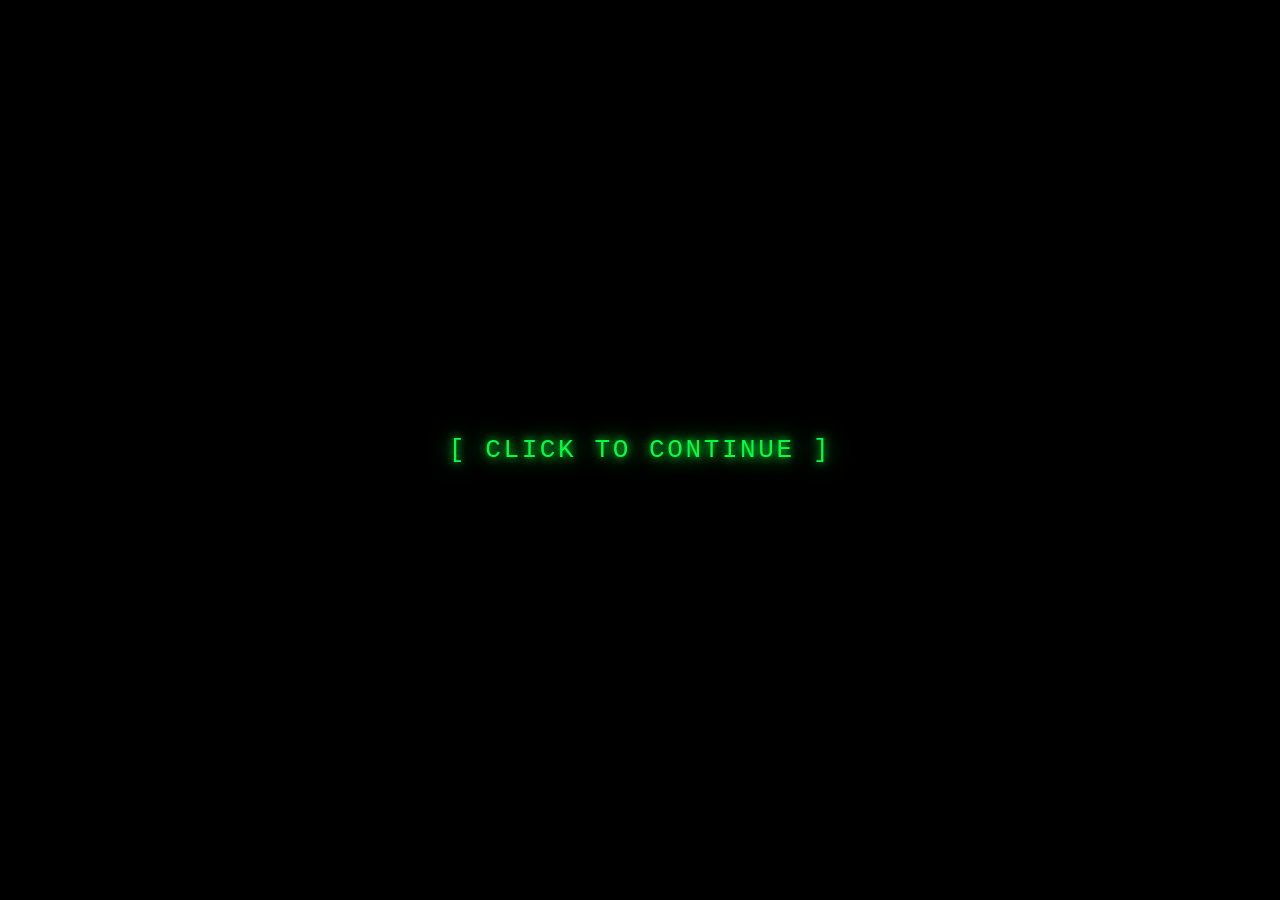
==== index.html @ 426160f7 "Refactor index.html for consistency and clarity" ====
<!DOCTYPE html>
<html lang="en">
<head>
<meta charset="UTF-8">
<meta name="viewport" content="width=device-width, initial-scale=1.0">
<title>F3kel666</title>
<style>
  * { margin: 0; padding: 0; box-sizing: border-box; }

  body {
    background: #000;
    color: #fff;
    font-family: Arial, sans-serif;
    overflow: hidden;
    width: 100vw;
    height: 100vh;
    user-select: none;
    -webkit-user-select: none;
    -webkit-tap-highlight-color: transparent;
    touch-action: manipulation;
  }

  #step1 {
    display: flex;
    align-items: center;
    justify-content: center;
    width: 100vw;
    height: 100vh;
    position: absolute;
    top: 0; left: 0;
    z-index: 10;
    cursor: pointer;
    -webkit-tap-highlight-color: transparent;
    touch-action: manipulation;
  }

  #step1.hidden { display: none; }

  #step1, #click-text {
    -webkit-tap-highlight-color: transparent;
    touch-action: manipulation;
    outline: none;
  }

  #click-text {
    font-family: 'Courier New', Courier, monospace;
    font-size: clamp(16px, 2.5vw, 26px);
    color: #00ff41;
    text-shadow: 0 0 8px #00ff41, 0 0 22px #00ff41;
    animation: blink 1s step-start infinite;
    letter-spacing: 0.1em;
  }

  @keyframes blink {
    0%, 100% { opacity: 1; }
    50%       { opacity: 0; }
  }

  #step2 {
    display: none;
    position: absolute;
    top: 0; left: 0;
    width: 100vw;
    height: 100vh;
    align-items: center;
    justify-content: center;
    z-index: 5;
  }

  #step2.active { display: flex; }

  #lyrics-container {
    position: relative;
    width: 100%;
    height: 200px;
    display: flex;
    align-items: center;
    justify-content: center;
  }

  .lyric-line {
    position: absolute;
    font-family: Arial, sans-serif;
    font-size: clamp(32px, 6vw, 72px);
    font-weight: 700;
    color: #fff;
    text-shadow:
      0 0 10px rgba(255,255,255,0.9),
      0 0 30px rgba(255,255,255,0.6),
      0 0 60px rgba(255,255,255,0.3);
    opacity: 0;
    pointer-events: none;
    letter-spacing: 0.05em;
    width: 90vw;
    text-align: center;
  }

  .lyric-line.fade-in  { animation: lyricIn  0.5s ease forwards; }
  .lyric-line.fade-out { animation: lyricOut 0.4s ease forwards; }

  .lyric-char {
    display: inline-block;
    animation: charJitter 0.08s infinite alternate;
    animation-delay: var(--delay);
  }

  @keyframes charJitter {
    0%   { transform: rotate(var(--r1)) translate(var(--tx1), var(--ty1)); }
    100% { transform: rotate(var(--r2)) translate(var(--tx2), var(--ty2)); }
  }

  @keyframes lyricIn {
    0%   { opacity: 0; transform: translateY(8px); }
    100% { opacity: 1; transform: translateY(0); }
  }

  @keyframes lyricOut {
    0%   { opacity: 1; transform: translateY(0); }
    100% { opacity: 0; transform: translateY(-8px); }
  }

  #flash {
    display: none;
    position: fixed;
    top: 0; left: 0;
    width: 100vw; height: 100vh;
    background: #fff;
    z-index: 100;
    pointer-events: none;
  }

  #card-wrapper {
    display: none;
    position: fixed;
    top: 0; left: 0;
    width: 100vw; height: 100vh;
    align-items: center;
    justify-content: center;
    z-index: 50;
  }

  #card-wrapper.active { display: flex; }

  #profile-card {
    background: rgba(0,0,0,0.85);
    border: 1px solid rgba(255,255,255,0.2);
    border-radius: 12px;
    padding: 48px 52px;
    max-width: 560px;
    width: 90vw;
    text-align: center;
    box-shadow:
      0 0 40px rgba(255,255,255,0.07),
      0 0 100px rgba(255,255,255,0.03),
      inset 0 0 30px rgba(255,255,255,0.02);
    opacity: 0;
    transform: translateY(40px);
    animation: cardIn 0.9s cubic-bezier(0.16,1,0.3,1) 0.05s forwards;
    font-family: Arial, sans-serif;
    font-size: 16px;
    line-height: 2;
    color: #e0e0e0;
    text-shadow: 0 0 8px rgba(255,255,255,0.35);
  }

  #profile-card a {
    color: #fff;
    text-decoration: underline;
    text-underline-offset: 3px;
    text-shadow: 0 0 10px rgba(255,255,255,0.7);
  }

  #profile-card a:hover { text-shadow: 0 0 20px #fff; }

  @keyframes cardIn {
    0%   { opacity: 0; transform: translateY(40px); }
    100% { opacity: 1; transform: translateY(0); }
  }
</style>
</head>
<body>

<div id="step1">
  <span id="click-text">[ CLICK TO CONTINUE ]</span>
</div>

<div id="step2">
  <div id="lyrics-container"></div>
</div>

<div id="flash"></div>

<div id="card-wrapper">
  <div id="profile-card">
    Hi, I'm F3kel666. Current owner of reversal (<a href="https://reversal.lat" target="_blank">https://reversal.lat</a>)
    and this website.<br>
    Contact me via email <a href="mailto:f.3.k.e.l.6.6.6@gmail.com">f.3.k.e.l.6.6.6@gmail.com</a><br>
    or discord <strong>@c98j</strong>
  </div>
</div>

<audio id="song" src="embers.mp3" preload="auto"></audio>

<script>
// ═══════════════════════════════════════════════
//  ★ LYRICS CONFIG
//  t = seconds (4*60+29 = 4:29)
//  Texto con comillas: usar backticks `She said "hi"`
// ═══════════════════════════════════════════════
const LYRICS = [
const LYRICS = [
  { t: 4*60+29, text: 'pouring out her chest, her sweet little flowers lay wilted' },
  { t: 4*60+31, text: 'she feels their pedals sink between her fingers, leaving nothing but dried carbon' },
  { t: 4*60+36, text: 'Grab these lavender thorns and shove them into my wrists. Maybe I'll feel something different, she yells' },
  { t: 4*60+42, text: 'Her liquid runs across her skin, starving for more' },
  { t: 4*60+45, text: 'She continues to slam those twisted stems into her arms' },
  { t: 4*60+49, text: 'Oh god, oh god, oh god, she repeats internally' },
  { t: 4*60+55, text: 'Wondering how long these newfound scars will take to blossom' },
  { t: 4*60+59, text: 'Little does she know, cutting through her own skin will find no flowers' },
  { t: 5*60+3,  text: 'Yet she continues to wail' },
  { t: 5*60+5,  text: 'I LOVE YOU' },
];

const SONG_START  = 4*60 + 25;
const SONG_END    = 7*60 + 3;
const FADE_OUT_AT = 5*60 + 8;
// ═══════════════════════════════════════════════

const song = document.getElementById('song');
let shownIndex = -1, currentEl = null, fadeTriggered = false, sceneDone = false;

document.getElementById('step1').addEventListener('touchend', (e) => {
  e.preventDefault();
  triggerStep();
});
document.getElementById('step1').addEventListener('click', () => {
  triggerStep();
});

function triggerStep() {
  if (document.getElementById('step1').classList.contains('hidden')) return;
  document.getElementById('step1').classList.add('hidden');
  document.getElementById('step2').classList.add('active');
  song.play().then(() => { song.currentTime = SONG_START; }).catch(() => {});
  requestAnimationFrame(loop);
}

function loop() {
  const t = song.currentTime;
  if (t >= SONG_END - 0.05) { song.currentTime = SONG_START; song.play(); }
  for (let i = shownIndex + 1; i < LYRICS.length; i++) {
    if (t >= LYRICS[i].t) { showLyric(i); shownIndex = i; }
  }
  if (t >= FADE_OUT_AT && !fadeTriggered) { fadeTriggered = true; fadeOutScene(); }
  if (!sceneDone) requestAnimationFrame(loop);
}

function showLyric(i) {
  if (currentEl) {
    const old = currentEl;
    old.classList.remove('fade-in');
    old.classList.add('fade-out');
    setTimeout(() => old.remove(), 450);
  }
  const el = document.createElement('div');
  el.className = 'lyric-line';
  el.innerHTML = wrapChars(LYRICS[i].text);
  document.getElementById('lyrics-container').appendChild(el);
  requestAnimationFrame(() => el.classList.add('fade-in'));
  currentEl = el;
  startJitter(el);
}

function wrapChars(text) {
  return [...text].map((ch, idx) => {
    if (ch === ' ') return '<span style="display:inline-block;width:0.3em"></span>';
    const r1=(Math.random()*3.5-1.75).toFixed(2), r2=(Math.random()*3.5-1.75).toFixed(2);
    const tx1=(Math.random()*1.2-0.6).toFixed(2), ty1=(Math.random()*1.2-0.6).toFixed(2);
    const tx2=(Math.random()*1.2-0.6).toFixed(2), ty2=(Math.random()*1.2-0.6).toFixed(2);
    const d=(idx*0.025+Math.random()*0.05).toFixed(3);
    return `<span class="lyric-char" style="--r1:${r1}deg;--r2:${r2}deg;--tx1:${tx1}px;--ty1:${ty1}px;--tx2:${tx2}px;--ty2:${ty2}px;--delay:${d}s">${ch}</span>`;
  }).join('');
}

function startJitter(el) {
  const id = setInterval(() => {
    if (!el.parentNode) { clearInterval(id); return; }
    el.querySelectorAll('.lyric-char').forEach(s => {
      s.style.setProperty('--r1',(Math.random()*3.5-1.75).toFixed(2)+'deg');
      s.style.setProperty('--r2',(Math.random()*3.5-1.75).toFixed(2)+'deg');
      s.style.setProperty('--tx1',(Math.random()*1.2-0.6).toFixed(2)+'px');
      s.style.setProperty('--ty1',(Math.random()*1.2-0.6).toFixed(2)+'px');
      s.style.setProperty('--tx2',(Math.random()*1.2-0.6).toFixed(2)+'px');
      s.style.setProperty('--ty2',(Math.random()*1.2-0.6).toFixed(2)+'px');
    });
  }, 220);
}

function fadeOutScene() {
  const s2 = document.getElementById('step2');
  s2.style.transition = 'opacity 0.2s ease';
  s2.style.opacity = '0';
  setTimeout(() => { s2.style.display = 'none'; doFlash(); }, 220);
}

function doFlash() {
  const f = document.getElementById('flash');
  f.style.display = 'block'; f.style.opacity = '1'; f.style.transition = 'none';
  setTimeout(() => {
    f.style.transition = 'opacity 0.15s ease'; f.style.opacity = '0';
    setTimeout(() => {
      f.style.display = 'none';
      document.getElementById('card-wrapper').classList.add('active');
      sceneDone = true;
    }, 160);
  }, 110);
}
</script>
</body>
</html>
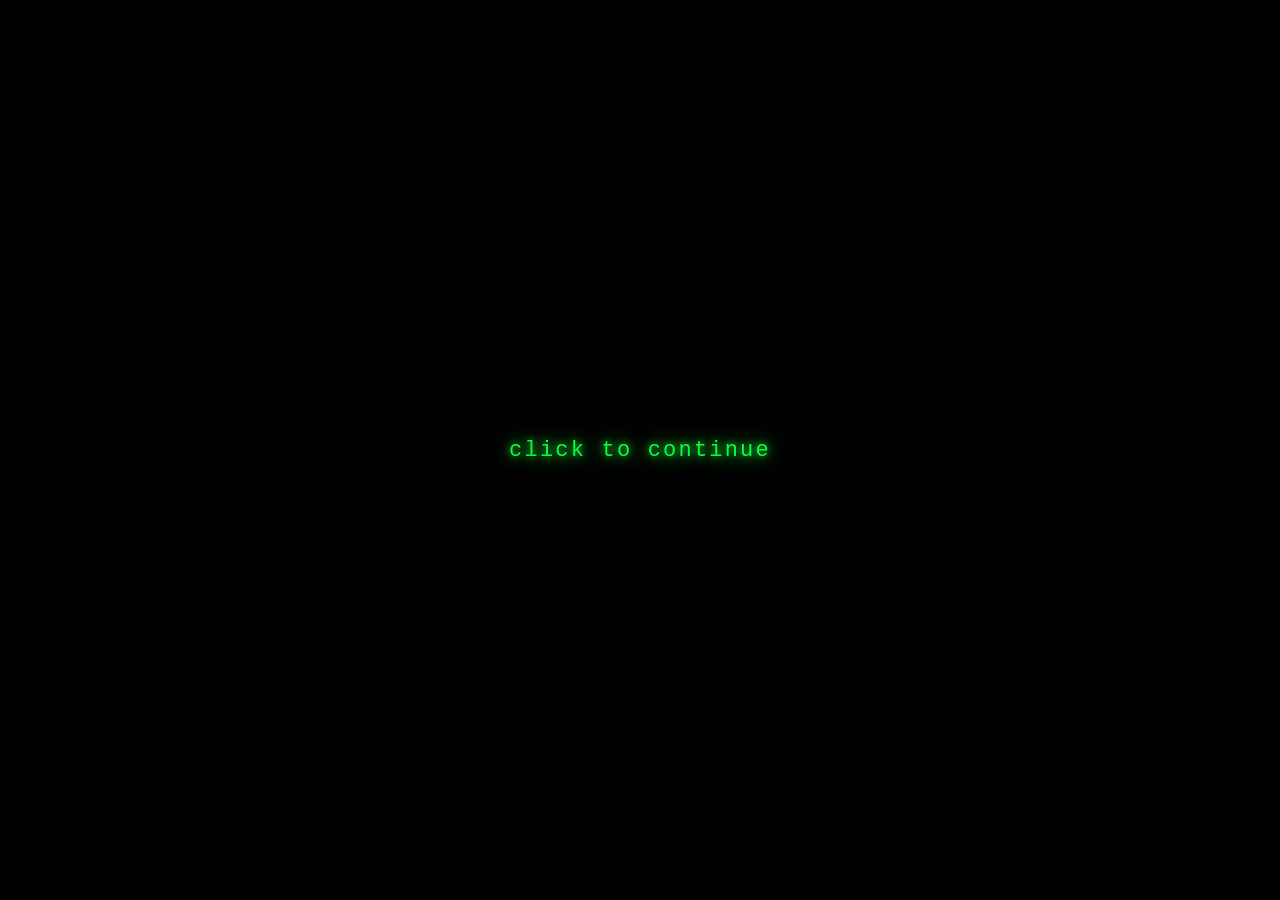
==== commit d1d3a9ba: "Update index.html" ====
--- a/index.html
+++ b/index.html
@@ -14,41 +14,32 @@
     overflow: hidden;
     width: 100vw;
     height: 100vh;
+    -webkit-user-select: none;
     user-select: none;
-    -webkit-user-select: none;
-    -webkit-tap-highlight-color: transparent;
-    touch-action: manipulation;
+    -webkit-tap-highlight-color: rgba(0,0,0,0);
   }
 
   #step1 {
+    position: fixed;
+    top: 0; left: 0;
+    width: 100%; height: 100%;
     display: flex;
     align-items: center;
     justify-content: center;
-    width: 100vw;
-    height: 100vh;
-    position: absolute;
-    top: 0; left: 0;
     z-index: 10;
     cursor: pointer;
-    -webkit-tap-highlight-color: transparent;
-    touch-action: manipulation;
-  }
-
-  #step1.hidden { display: none; }
-
-  #step1, #click-text {
-    -webkit-tap-highlight-color: transparent;
-    touch-action: manipulation;
-    outline: none;
-  }
+  }
+
+  #step1.gone { display: none; }
 
   #click-text {
     font-family: 'Courier New', Courier, monospace;
-    font-size: clamp(16px, 2.5vw, 26px);
+    font-size: 22px;
     color: #00ff41;
     text-shadow: 0 0 8px #00ff41, 0 0 22px #00ff41;
     animation: blink 1s step-start infinite;
     letter-spacing: 0.1em;
+    pointer-events: none;
   }
 
   @keyframes blink {
@@ -57,11 +48,10 @@
   }
 
   #step2 {
+    position: fixed;
+    top: 0; left: 0;
+    width: 100%; height: 100%;
     display: none;
-    position: absolute;
-    top: 0; left: 0;
-    width: 100vw;
-    height: 100vh;
     align-items: center;
     justify-content: center;
     z-index: 5;
@@ -123,7 +113,7 @@
     display: none;
     position: fixed;
     top: 0; left: 0;
-    width: 100vw; height: 100vh;
+    width: 100%; height: 100%;
     background: #fff;
     z-index: 100;
     pointer-events: none;
@@ -133,7 +123,7 @@
     display: none;
     position: fixed;
     top: 0; left: 0;
-    width: 100vw; height: 100vh;
+    width: 100%; height: 100%;
     align-items: center;
     justify-content: center;
     z-index: 50;
@@ -170,8 +160,6 @@
     text-shadow: 0 0 10px rgba(255,255,255,0.7);
   }
 
-  #profile-card a:hover { text-shadow: 0 0 20px #fff; }
-
   @keyframes cardIn {
     0%   { opacity: 0; transform: translateY(40px); }
     100% { opacity: 1; transform: translateY(0); }
@@ -181,7 +169,7 @@
 <body>
 
 <div id="step1">
-  <span id="click-text">[ CLICK TO CONTINUE ]</span>
+  <span id="click-text">click to continue</span>
 </div>
 
 <div id="step2">
@@ -202,12 +190,10 @@
 <audio id="song" src="embers.mp3" preload="auto"></audio>
 
 <script>
-// ═══════════════════════════════════════════════
-//  ★ LYRICS CONFIG
-//  t = seconds (4*60+29 = 4:29)
-//  Texto con comillas: usar backticks `She said "hi"`
-// ═══════════════════════════════════════════════
-const LYRICS = [
+// ═══════════════════════════════════════
+//  LYRICS CONFIG — edita aquí
+//  t = segundos  (4*60+29 = 4:29)
+// ═══════════════════════════════════════
 const LYRICS = [
   { t: 4*60+29, text: 'pouring out her chest, her sweet little flowers lay wilted' },
   { t: 4*60+31, text: 'she feels their pedals sink between her fingers, leaving nothing but dried carbon' },
@@ -220,38 +206,57 @@
   { t: 5*60+3,  text: 'Yet she continues to wail' },
   { t: 5*60+5,  text: 'I LOVE YOU' },
 ];
-
 const SONG_START  = 4*60 + 25;
 const SONG_END    = 7*60 + 3;
 const FADE_OUT_AT = 5*60 + 8;
-// ═══════════════════════════════════════════════
-
-const song = document.getElementById('song');
+// ═══════════════════════════════════════
+
+const step1 = document.getElementById('step1');
+const step2 = document.getElementById('step2');
+const song  = document.getElementById('song');
+
+let started = false;
 let shownIndex = -1, currentEl = null, fadeTriggered = false, sceneDone = false;
 
-document.getElementById('step1').addEventListener('touchend', (e) => {
+function go() {
+  if (started) return;
+  started = true;
+
+  step1.classList.add('gone');
+  step2.classList.add('active');
+
+  try {
+    song.currentTime = SONG_START;
+    song.play().catch(() => {});
+  } catch(e) {}
+
+  requestAnimationFrame(loop);
+}
+
+step1.addEventListener('touchend', function(e) {
   e.preventDefault();
-  triggerStep();
-});
-document.getElementById('step1').addEventListener('click', () => {
-  triggerStep();
-});
-
-function triggerStep() {
-  if (document.getElementById('step1').classList.contains('hidden')) return;
-  document.getElementById('step1').classList.add('hidden');
-  document.getElementById('step2').classList.add('active');
-  song.play().then(() => { song.currentTime = SONG_START; }).catch(() => {});
-  requestAnimationFrame(loop);
-}
+  go();
+}, { passive: false });
+
+step1.addEventListener('click', go);
 
 function loop() {
   const t = song.currentTime;
-  if (t >= SONG_END - 0.05) { song.currentTime = SONG_START; song.play(); }
+
+  if (t >= SONG_END - 0.05) {
+    song.currentTime = SONG_START;
+    song.play().catch(() => {});
+  }
+
   for (let i = shownIndex + 1; i < LYRICS.length; i++) {
     if (t >= LYRICS[i].t) { showLyric(i); shownIndex = i; }
   }
-  if (t >= FADE_OUT_AT && !fadeTriggered) { fadeTriggered = true; fadeOutScene(); }
+
+  if (t >= FADE_OUT_AT && !fadeTriggered) {
+    fadeTriggered = true;
+    fadeOutScene();
+  }
+
   if (!sceneDone) requestAnimationFrame(loop);
 }
 
@@ -297,10 +302,9 @@
 }
 
 function fadeOutScene() {
-  const s2 = document.getElementById('step2');
-  s2.style.transition = 'opacity 0.2s ease';
-  s2.style.opacity = '0';
-  setTimeout(() => { s2.style.display = 'none'; doFlash(); }, 220);
+  step2.style.transition = 'opacity 0.2s ease';
+  step2.style.opacity = '0';
+  setTimeout(() => { step2.style.display = 'none'; doFlash(); }, 220);
 }
 
 function doFlash() {
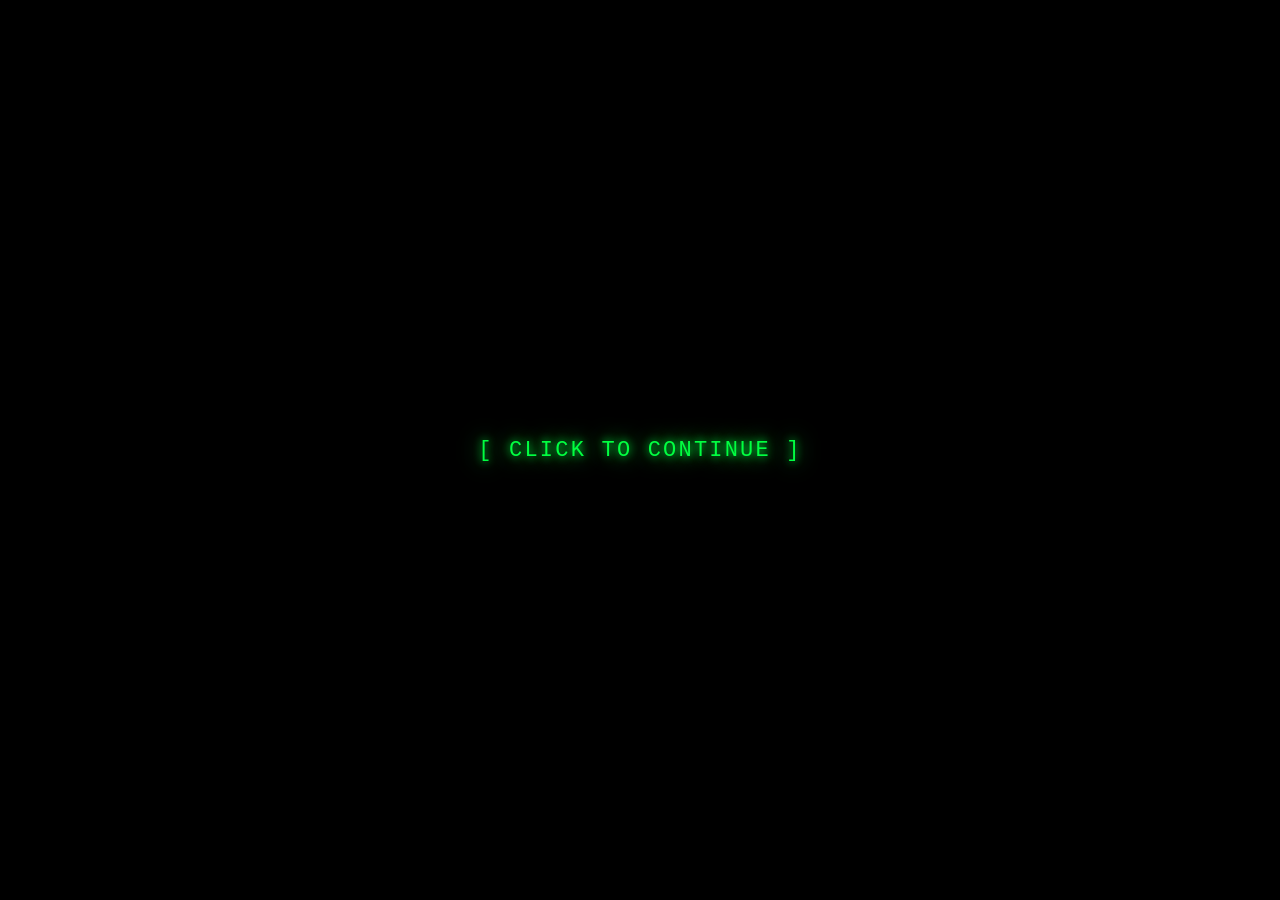
==== commit 2665a0a4: "Refactor HTML structure and styling for clarity" ====
--- a/index.html
+++ b/index.html
@@ -10,7 +10,6 @@
   body {
     background: #000;
     color: #fff;
-    font-family: Arial, sans-serif;
     overflow: hidden;
     width: 100vw;
     height: 100vh;
@@ -27,19 +26,23 @@
     align-items: center;
     justify-content: center;
     z-index: 10;
-    cursor: pointer;
   }
 
   #step1.gone { display: none; }
 
-  #click-text {
+  #btn {
+    background: none;
+    border: none;
+    outline: none;
     font-family: 'Courier New', Courier, monospace;
     font-size: 22px;
     color: #00ff41;
     text-shadow: 0 0 8px #00ff41, 0 0 22px #00ff41;
     animation: blink 1s step-start infinite;
     letter-spacing: 0.1em;
-    pointer-events: none;
+    cursor: pointer;
+    padding: 40px 60px;
+    -webkit-tap-highlight-color: rgba(0,0,0,0);
   }
 
   @keyframes blink {
@@ -71,7 +74,7 @@
   .lyric-line {
     position: absolute;
     font-family: Arial, sans-serif;
-    font-size: clamp(32px, 6vw, 72px);
+    font-size: clamp(16px, 3.5vw, 48px);
     font-weight: 700;
     color: #fff;
     text-shadow:
@@ -80,9 +83,10 @@
       0 0 60px rgba(255,255,255,0.3);
     opacity: 0;
     pointer-events: none;
-    letter-spacing: 0.05em;
-    width: 90vw;
+    letter-spacing: 0.03em;
+    width: 88vw;
     text-align: center;
+    line-height: 1.4;
   }
 
   .lyric-line.fade-in  { animation: lyricIn  0.5s ease forwards; }
@@ -169,7 +173,7 @@
 <body>
 
 <div id="step1">
-  <span id="click-text">click to continue</span>
+  <button id="btn" onclick="go()">[ CLICK TO CONTINUE ]</button>
 </div>
 
 <div id="step2">
@@ -191,13 +195,13 @@
 
 <script>
 // ═══════════════════════════════════════
-//  LYRICS CONFIG — edita aquí
-//  t = segundos  (4*60+29 = 4:29)
+//  LYRICS CONFIG
+//  t = segundos (4*60+29 = 4:29)
 // ═══════════════════════════════════════
 const LYRICS = [
   { t: 4*60+29, text: 'pouring out her chest, her sweet little flowers lay wilted' },
   { t: 4*60+31, text: 'she feels their pedals sink between her fingers, leaving nothing but dried carbon' },
-  { t: 4*60+36, text: 'Grab these lavender thorns and shove them into my wrists. Maybe I'll feel something different, she yells' },
+  { t: 4*60+36, text: "Grab these lavender thorns and shove them into my wrists. Maybe I'll feel something different, she yells" },
   { t: 4*60+42, text: 'Her liquid runs across her skin, starving for more' },
   { t: 4*60+45, text: 'She continues to slam those twisted stems into her arms' },
   { t: 4*60+49, text: 'Oh god, oh god, oh god, she repeats internally' },
@@ -211,52 +215,35 @@
 const FADE_OUT_AT = 5*60 + 8;
 // ═══════════════════════════════════════
 
-const step1 = document.getElementById('step1');
-const step2 = document.getElementById('step2');
-const song  = document.getElementById('song');
-
+const song = document.getElementById('song');
 let started = false;
 let shownIndex = -1, currentEl = null, fadeTriggered = false, sceneDone = false;
 
 function go() {
   if (started) return;
   started = true;
-
-  step1.classList.add('gone');
-  step2.classList.add('active');
-
+  document.getElementById('step1').classList.add('gone');
+  document.getElementById('step2').classList.add('active');
   try {
     song.currentTime = SONG_START;
     song.play().catch(() => {});
   } catch(e) {}
-
   requestAnimationFrame(loop);
 }
-
-step1.addEventListener('touchend', function(e) {
-  e.preventDefault();
-  go();
-}, { passive: false });
-
-step1.addEventListener('click', go);
 
 function loop() {
   const t = song.currentTime;
-
   if (t >= SONG_END - 0.05) {
     song.currentTime = SONG_START;
     song.play().catch(() => {});
   }
-
   for (let i = shownIndex + 1; i < LYRICS.length; i++) {
     if (t >= LYRICS[i].t) { showLyric(i); shownIndex = i; }
   }
-
   if (t >= FADE_OUT_AT && !fadeTriggered) {
     fadeTriggered = true;
     fadeOutScene();
   }
-
   if (!sceneDone) requestAnimationFrame(loop);
 }
 
@@ -278,11 +265,11 @@
 
 function wrapChars(text) {
   return [...text].map((ch, idx) => {
-    if (ch === ' ') return '<span style="display:inline-block;width:0.3em"></span>';
-    const r1=(Math.random()*3.5-1.75).toFixed(2), r2=(Math.random()*3.5-1.75).toFixed(2);
+    if (ch === ' ') return '<span style="display:inline-block;width:0.25em"></span>';
+    const r1=(Math.random()*3-1.5).toFixed(2), r2=(Math.random()*3-1.5).toFixed(2);
     const tx1=(Math.random()*1.2-0.6).toFixed(2), ty1=(Math.random()*1.2-0.6).toFixed(2);
     const tx2=(Math.random()*1.2-0.6).toFixed(2), ty2=(Math.random()*1.2-0.6).toFixed(2);
-    const d=(idx*0.025+Math.random()*0.05).toFixed(3);
+    const d=(idx*0.02+Math.random()*0.04).toFixed(3);
     return `<span class="lyric-char" style="--r1:${r1}deg;--r2:${r2}deg;--tx1:${tx1}px;--ty1:${ty1}px;--tx2:${tx2}px;--ty2:${ty2}px;--delay:${d}s">${ch}</span>`;
   }).join('');
 }
@@ -291,8 +278,8 @@
   const id = setInterval(() => {
     if (!el.parentNode) { clearInterval(id); return; }
     el.querySelectorAll('.lyric-char').forEach(s => {
-      s.style.setProperty('--r1',(Math.random()*3.5-1.75).toFixed(2)+'deg');
-      s.style.setProperty('--r2',(Math.random()*3.5-1.75).toFixed(2)+'deg');
+      s.style.setProperty('--r1',(Math.random()*3-1.5).toFixed(2)+'deg');
+      s.style.setProperty('--r2',(Math.random()*3-1.5).toFixed(2)+'deg');
       s.style.setProperty('--tx1',(Math.random()*1.2-0.6).toFixed(2)+'px');
       s.style.setProperty('--ty1',(Math.random()*1.2-0.6).toFixed(2)+'px');
       s.style.setProperty('--tx2',(Math.random()*1.2-0.6).toFixed(2)+'px');
@@ -302,9 +289,10 @@
 }
 
 function fadeOutScene() {
-  step2.style.transition = 'opacity 0.2s ease';
-  step2.style.opacity = '0';
-  setTimeout(() => { step2.style.display = 'none'; doFlash(); }, 220);
+  const s2 = document.getElementById('step2');
+  s2.style.transition = 'opacity 0.2s ease';
+  s2.style.opacity = '0';
+  setTimeout(() => { s2.style.display = 'none'; doFlash(); }, 220);
 }
 
 function doFlash() {
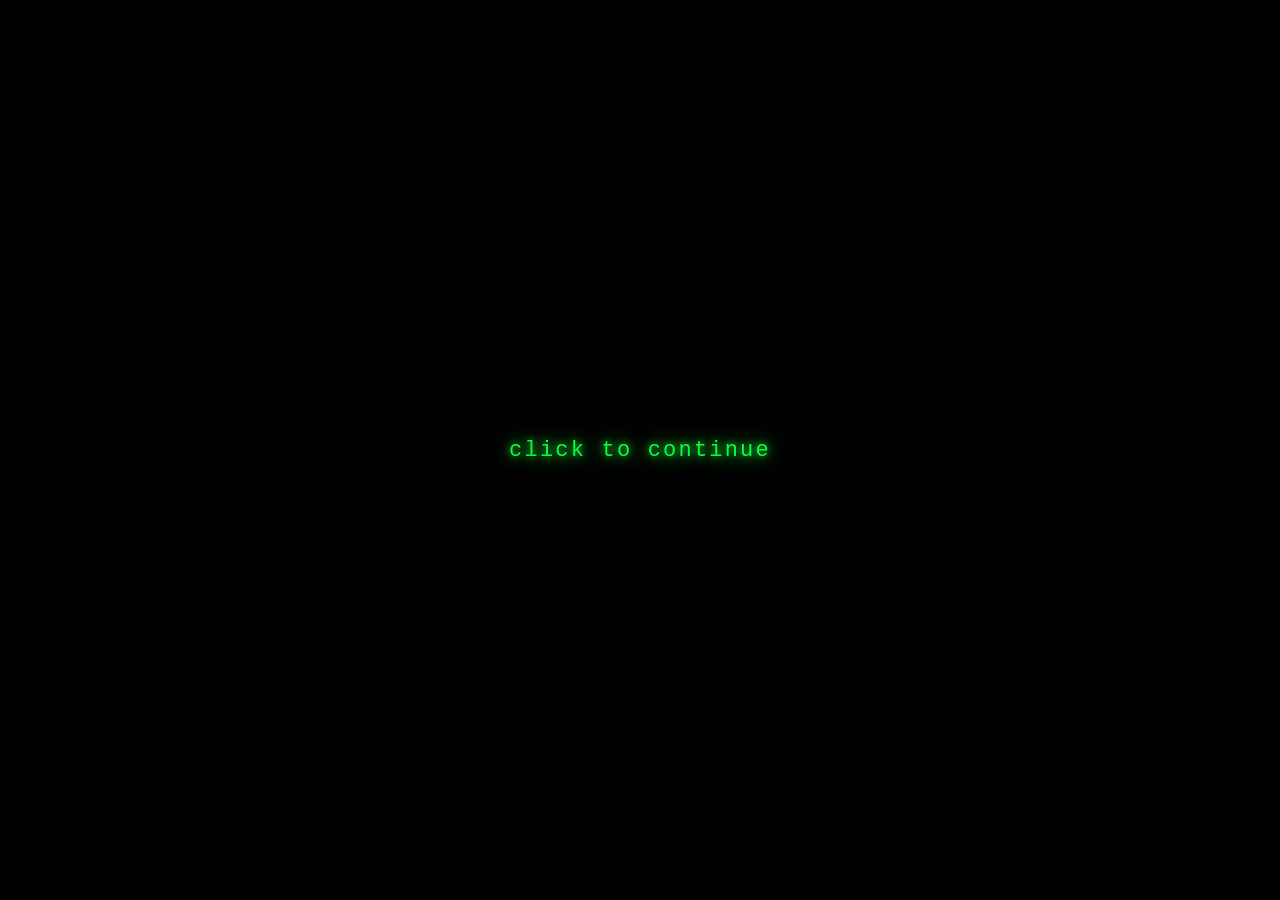
==== commit 3d4ccf55: "Change button text to 'click to continue'" ====
--- a/index.html
+++ b/index.html
@@ -135,6 +135,17 @@
 
   #card-wrapper.active { display: flex; }
 
+  /* Float animation: suave, multi-axis */
+  @keyframes floatCard {
+    0%   { transform: translate(0px, 0px) rotate(0deg); }
+    20%  { transform: translate(2px, -4px) rotate(0.15deg); }
+    40%  { transform: translate(-2px, -7px) rotate(-0.1deg); }
+    55%  { transform: translate(3px, -3px) rotate(0.2deg); }
+    70%  { transform: translate(-1px, -6px) rotate(-0.15deg); }
+    85%  { transform: translate(2px, -2px) rotate(0.1deg); }
+    100% { transform: translate(0px, 0px) rotate(0deg); }
+  }
+
   #profile-card {
     background: rgba(0,0,0,0.85);
     border: 1px solid rgba(255,255,255,0.2);
@@ -149,7 +160,9 @@
       inset 0 0 30px rgba(255,255,255,0.02);
     opacity: 0;
     transform: translateY(40px);
-    animation: cardIn 0.9s cubic-bezier(0.16,1,0.3,1) 0.05s forwards;
+    animation:
+      cardIn 0.9s cubic-bezier(0.16,1,0.3,1) 0.05s forwards,
+      floatCard 6s ease-in-out 1s infinite;
     font-family: Arial, sans-serif;
     font-size: 16px;
     line-height: 2;
@@ -173,7 +186,7 @@
 <body>
 
 <div id="step1">
-  <button id="btn" onclick="go()">[ CLICK TO CONTINUE ]</button>
+  <button id="btn" onclick="go()">click to continue</button>
 </div>
 
 <div id="step2">
@@ -196,28 +209,37 @@
 <script>
 // ═══════════════════════════════════════
 //  LYRICS CONFIG
-//  t = segundos (4*60+29 = 4:29)
+//  Todos los tiempos adelantados 0.5s
 // ═══════════════════════════════════════
 const LYRICS = [
-  { t: 4*60+29, text: 'pouring out her chest, her sweet little flowers lay wilted' },
-  { t: 4*60+31, text: 'she feels their pedals sink between her fingers, leaving nothing but dried carbon' },
-  { t: 4*60+36, text: "Grab these lavender thorns and shove them into my wrists. Maybe I'll feel something different, she yells" },
-  { t: 4*60+42, text: 'Her liquid runs across her skin, starving for more' },
-  { t: 4*60+45, text: 'She continues to slam those twisted stems into her arms' },
-  { t: 4*60+49, text: 'Oh god, oh god, oh god, she repeats internally' },
-  { t: 4*60+55, text: 'Wondering how long these newfound scars will take to blossom' },
-  { t: 4*60+59, text: 'Little does she know, cutting through her own skin will find no flowers' },
-  { t: 5*60+3,  text: 'Yet she continues to wail' },
-  { t: 5*60+5,  text: 'I LOVE YOU' },
+  { t: 4*60+28.5, text: 'pouring out her chest, her sweet little flowers lay wilted' },
+  { t: 4*60+30.5, text: 'she feels their pedals sink between her fingers, leaving nothing but dried carbon' },
+  { t: 4*60+35.5, text: "Grab these lavender thorns and shove them into my wrists. Maybe I'll feel something different, she yells" },
+  { t: 4*60+41.5, text: 'Her liquid runs across her skin, starving for more' },
+  { t: 4*60+44.5, text: 'She continues to slam those twisted stems into her arms' },
+  { t: 4*60+48.5, text: 'Oh god, oh god, oh god, she repeats internally' },
+  { t: 4*60+54.5, text: 'Wondering how long these newfound scars will take to blossom' },
+  { t: 4*60+58.5, text: 'Little does she know, cutting through her own skin will find no flowers' },
+  { t: 5*60+2.5,  text: 'Yet she continues to wail' },
+  { t: 5*60+4.5,  text: 'I LOVE YOU' },
 ];
+
+// El primer lyric aparece 0.5s después del click (song empieza en SONG_START)
 const SONG_START  = 4*60 + 25;
 const SONG_END    = 7*60 + 3;
-const FADE_OUT_AT = 5*60 + 8;
+
+// "I LOVE YOU" desaparece 1s después de aparecer (~5:04.5 + 1s = 5:05.5)
+// Flash aparece a la mitad de ese segundo (~5:05s)
+// Fade del step2 dura 1s
+const LOVE_YOU_DISAPPEAR_AT = 5*60 + 5.5; // 1s después de aparecer
+const FLASH_AT              = 5*60 + 5.0; // mitad del segundo
+const FADE_OUT_AT           = 5*60 + 5.0; // fade de 1s empieza aquí
 // ═══════════════════════════════════════
 
 const song = document.getElementById('song');
 let started = false;
-let shownIndex = -1, currentEl = null, fadeTriggered = false, sceneDone = false;
+let shownIndex = -1, currentEl = null;
+let fadeDone = false, flashDone = false, sceneDone = false;
 
 function go() {
   if (started) return;
@@ -233,17 +255,41 @@
 
 function loop() {
   const t = song.currentTime;
+
   if (t >= SONG_END - 0.05) {
     song.currentTime = SONG_START;
     song.play().catch(() => {});
   }
+
+  // Mostrar lyrics
   for (let i = shownIndex + 1; i < LYRICS.length; i++) {
     if (t >= LYRICS[i].t) { showLyric(i); shownIndex = i; }
   }
-  if (t >= FADE_OUT_AT && !fadeTriggered) {
-    fadeTriggered = true;
-    fadeOutScene();
-  }
+
+  // "I LOVE YOU" desaparece 1s después, fade out manual
+  if (t >= LOVE_YOU_DISAPPEAR_AT && currentEl && !fadeDone) {
+    fadeDone = true;
+    const el = currentEl;
+    el.classList.remove('fade-in');
+    el.classList.add('fade-out');
+    setTimeout(() => el.remove(), 450);
+  }
+
+  // Fade del step2: dura 1s, empieza en FADE_OUT_AT
+  const s2 = document.getElementById('step2');
+  if (t >= FADE_OUT_AT && !s2._fadingOut) {
+    s2._fadingOut = true;
+    s2.style.transition = 'opacity 1s ease';
+    s2.style.opacity = '0';
+    setTimeout(() => { s2.style.display = 'none'; }, 1000);
+  }
+
+  // Flash aparece a mitad del segundo (FLASH_AT), tarda 1s en desaparecer
+  if (t >= FLASH_AT && !flashDone) {
+    flashDone = true;
+    doFlash();
+  }
+
   if (!sceneDone) requestAnimationFrame(loop);
 }
 
@@ -288,24 +334,26 @@
   }, 220);
 }
 
-function fadeOutScene() {
-  const s2 = document.getElementById('step2');
-  s2.style.transition = 'opacity 0.2s ease';
-  s2.style.opacity = '0';
-  setTimeout(() => { s2.style.display = 'none'; doFlash(); }, 220);
-}
-
 function doFlash() {
   const f = document.getElementById('flash');
-  f.style.display = 'block'; f.style.opacity = '1'; f.style.transition = 'none';
+  f.style.display = 'block';
+  f.style.opacity = '1';
+  f.style.transition = 'none';
+
+  // Flash dura visible un momento, luego fade de 1s
   setTimeout(() => {
-    f.style.transition = 'opacity 0.15s ease'; f.style.opacity = '0';
+    f.style.transition = 'opacity 1s ease';
+    f.style.opacity = '0';
     setTimeout(() => {
       f.style.display = 'none';
-      document.getElementById('card-wrapper').classList.add('active');
-      sceneDone = true;
-    }, 160);
-  }, 110);
+    }, 1000);
+  }, 80);
+
+  // Card aparece 0.2s después del flash
+  setTimeout(() => {
+    document.getElementById('card-wrapper').classList.add('active');
+    sceneDone = true;
+  }, 280);
 }
 </script>
 </body>
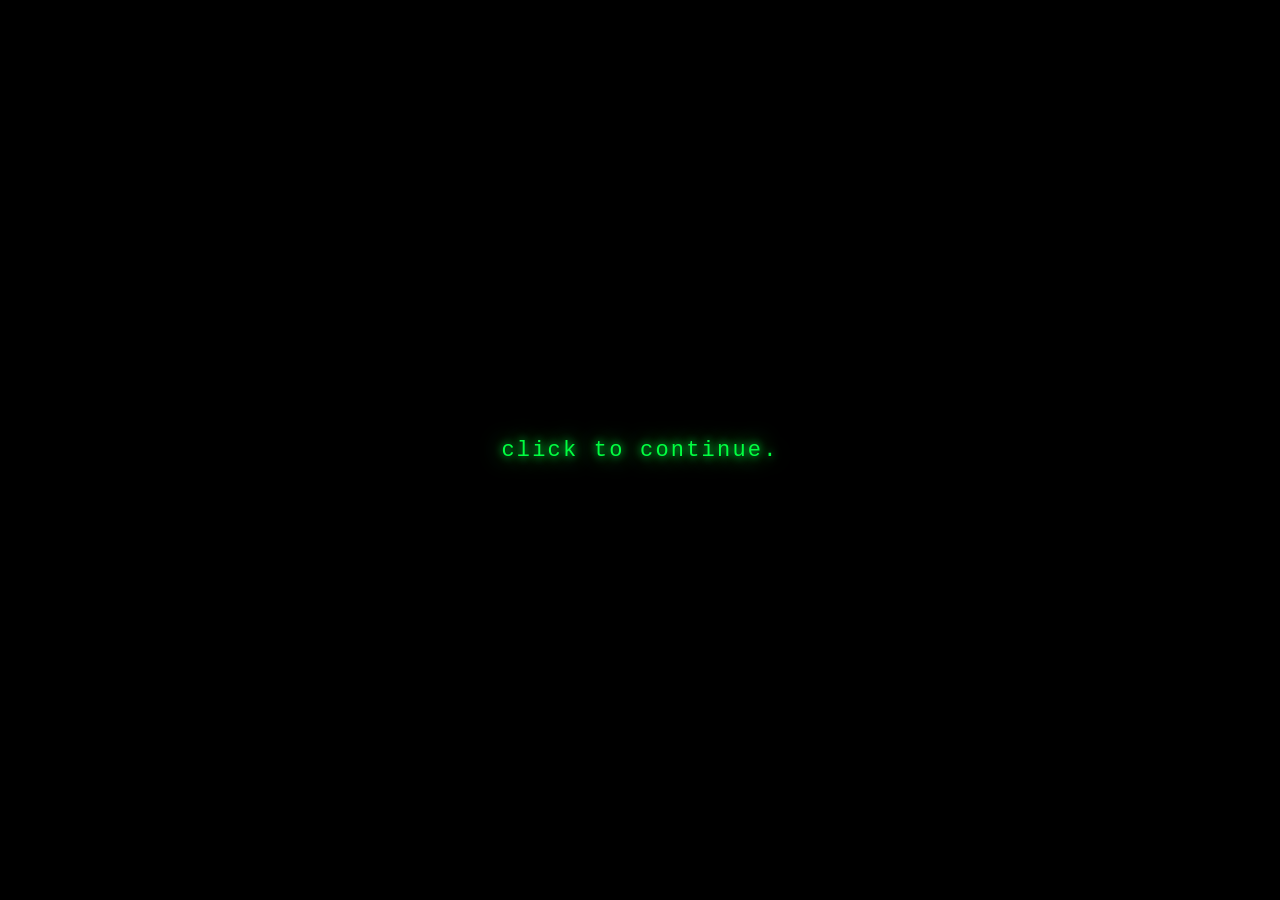
==== commit 27c645cf: "Refactor float animation and audio peak detection Updated float animation for improved visibility an" ====
--- a/index.html
+++ b/index.html
@@ -135,15 +135,16 @@
 
   #card-wrapper.active { display: flex; }
 
-  /* Float animation: suave, multi-axis */
+  /* Float animation — más visible, multi-axis */
   @keyframes floatCard {
-    0%   { transform: translate(0px, 0px) rotate(0deg); }
-    20%  { transform: translate(2px, -4px) rotate(0.15deg); }
-    40%  { transform: translate(-2px, -7px) rotate(-0.1deg); }
-    55%  { transform: translate(3px, -3px) rotate(0.2deg); }
-    70%  { transform: translate(-1px, -6px) rotate(-0.15deg); }
-    85%  { transform: translate(2px, -2px) rotate(0.1deg); }
-    100% { transform: translate(0px, 0px) rotate(0deg); }
+    0%   { transform: translate(0px,   0px)  rotate(0deg);    }
+    15%  { transform: translate(4px,  -10px) rotate(0.4deg);  }
+    30%  { transform: translate(-5px, -16px) rotate(-0.3deg); }
+    45%  { transform: translate(6px,  -8px)  rotate(0.5deg);  }
+    60%  { transform: translate(-4px, -14px) rotate(-0.4deg); }
+    75%  { transform: translate(5px,  -6px)  rotate(0.3deg);  }
+    88%  { transform: translate(-2px, -11px) rotate(-0.2deg); }
+    100% { transform: translate(0px,   0px)  rotate(0deg);    }
   }
 
   #profile-card {
@@ -162,7 +163,7 @@
     transform: translateY(40px);
     animation:
       cardIn 0.9s cubic-bezier(0.16,1,0.3,1) 0.05s forwards,
-      floatCard 6s ease-in-out 1s infinite;
+      floatCard 5s ease-in-out 1s infinite;
     font-family: Arial, sans-serif;
     font-size: 16px;
     line-height: 2;
@@ -186,7 +187,7 @@
 <body>
 
 <div id="step1">
-  <button id="btn" onclick="go()">click to continue</button>
+  <button id="btn" onclick="go()">click to continue.</button>
 </div>
 
 <div id="step2">
@@ -204,12 +205,11 @@
   </div>
 </div>
 
-<audio id="song" src="embers.mp3" preload="auto"></audio>
+<audio id="song" src="embers.mp3" preload="auto" crossorigin="anonymous"></audio>
 
 <script>
 // ═══════════════════════════════════════
-//  LYRICS CONFIG
-//  Todos los tiempos adelantados 0.5s
+//  LYRICS CONFIG — tiempos adelantados 0.5s
 // ═══════════════════════════════════════
 const LYRICS = [
   { t: 4*60+28.5, text: 'pouring out her chest, her sweet little flowers lay wilted' },
@@ -224,26 +224,56 @@
   { t: 5*60+4.5,  text: 'I LOVE YOU' },
 ];
 
-// El primer lyric aparece 0.5s después del click (song empieza en SONG_START)
-const SONG_START  = 4*60 + 25;
-const SONG_END    = 7*60 + 3;
-
-// "I LOVE YOU" desaparece 1s después de aparecer (~5:04.5 + 1s = 5:05.5)
-// Flash aparece a la mitad de ese segundo (~5:05s)
-// Fade del step2 dura 1s
-const LOVE_YOU_DISAPPEAR_AT = 5*60 + 5.5; // 1s después de aparecer
-const FLASH_AT              = 5*60 + 5.0; // mitad del segundo
-const FADE_OUT_AT           = 5*60 + 5.0; // fade de 1s empieza aquí
+const SONG_START = 4*60 + 25;
+const SONG_END   = 7*60 + 3;
+
+// Después del I LOVE YOU, cuánto esperar antes de activar el detector
+// El I LOVE YOU aparece en 5:04.5, lo dejamos 1s visible → detector arranca en 5:05.5
+const DETECTION_START_T = 5*60 + 5.5;
+
+// Fallback: si en 1.4s no detecta nada, dispara igual
+const FALLBACK_MS = 1400;
+
+// Umbral de volumen (RMS 0..1). Ajusta si la canción es muy suave/fuerte.
+// Un pico repentino normalmente supera 0.15–0.25 en partes de build-up.
+const VOLUME_THRESHOLD = 0.18;
 // ═══════════════════════════════════════
 
 const song = document.getElementById('song');
 let started = false;
-let shownIndex = -1, currentEl = null;
-let fadeDone = false, flashDone = false, sceneDone = false;
+let shownIndex = -1, currentEl = null, sceneDone = false;
+
+// Audio analysis
+let audioCtx = null, analyser = null, dataArray = null;
+let detectingPeak = false, peakTriggered = false, fallbackTimer = null;
+let baselineRMS = 0, baselineSamples = 0;
+
+function setupAudio() {
+  try {
+    audioCtx = new (window.AudioContext || window.webkitAudioContext)();
+    const source = audioCtx.createMediaElementSource(song);
+    analyser = audioCtx.createAnalyser();
+    analyser.fftSize = 256;
+    dataArray = new Float32Array(analyser.fftSize);
+    source.connect(analyser);
+    analyser.connect(audioCtx.destination);
+  } catch(e) {
+    console.warn('Web Audio API not available:', e);
+  }
+}
+
+function getRMS() {
+  if (!analyser) return 0;
+  analyser.getFloatTimeDomainData(dataArray);
+  let sum = 0;
+  for (let i = 0; i < dataArray.length; i++) sum += dataArray[i] * dataArray[i];
+  return Math.sqrt(sum / dataArray.length);
+}
 
 function go() {
   if (started) return;
   started = true;
+  setupAudio();
   document.getElementById('step1').classList.add('gone');
   document.getElementById('step2').classList.add('active');
   try {
@@ -266,31 +296,60 @@
     if (t >= LYRICS[i].t) { showLyric(i); shownIndex = i; }
   }
 
-  // "I LOVE YOU" desaparece 1s después, fade out manual
-  if (t >= LOVE_YOU_DISAPPEAR_AT && currentEl && !fadeDone) {
-    fadeDone = true;
-    const el = currentEl;
-    el.classList.remove('fade-in');
-    el.classList.add('fade-out');
-    setTimeout(() => el.remove(), 450);
-  }
-
-  // Fade del step2: dura 1s, empieza en FADE_OUT_AT
-  const s2 = document.getElementById('step2');
-  if (t >= FADE_OUT_AT && !s2._fadingOut) {
-    s2._fadingOut = true;
+  // Acumular baseline de volumen antes de la zona de detección
+  if (t >= SONG_START && t < DETECTION_START_T && analyser && baselineSamples < 300) {
+    const rms = getRMS();
+    if (rms > 0) {
+      baselineRMS = (baselineRMS * baselineSamples + rms) / (baselineSamples + 1);
+      baselineSamples++;
+    }
+  }
+
+  // Activar detector tras el I LOVE YOU
+  if (t >= DETECTION_START_T && !detectingPeak && !peakTriggered) {
+    detectingPeak = true;
+
+    // Fade out del I LOVE YOU
+    if (currentEl) {
+      const el = currentEl;
+      el.classList.remove('fade-in');
+      el.classList.add('fade-out');
+      setTimeout(() => el.remove(), 450);
+      currentEl = null;
+    }
+
+    // Fade de step2 (1s)
+    const s2 = document.getElementById('step2');
     s2.style.transition = 'opacity 1s ease';
     s2.style.opacity = '0';
     setTimeout(() => { s2.style.display = 'none'; }, 1000);
-  }
-
-  // Flash aparece a mitad del segundo (FLASH_AT), tarda 1s en desaparecer
-  if (t >= FLASH_AT && !flashDone) {
-    flashDone = true;
-    doFlash();
+
+    // Fallback: 1.4s después de activar el detector
+    fallbackTimer = setTimeout(() => {
+      if (!peakTriggered) triggerFlash();
+    }, FALLBACK_MS);
+  }
+
+  // Detectar pico de volumen en tiempo real
+  if (detectingPeak && !peakTriggered && analyser) {
+    const rms = getRMS();
+    // El umbral dinámico es el mayor entre el VOLUME_THRESHOLD fijo
+    // y 2x el baseline (para adaptarse a canciones más suaves/fuertes)
+    const dynamicThreshold = Math.max(VOLUME_THRESHOLD, baselineRMS * 2.0);
+    if (rms > dynamicThreshold) {
+      triggerFlash();
+    }
   }
 
   if (!sceneDone) requestAnimationFrame(loop);
+}
+
+function triggerFlash() {
+  if (peakTriggered) return;
+  peakTriggered = true;
+  detectingPeak = false;
+  clearTimeout(fallbackTimer);
+  doFlash();
 }
 
 function showLyric(i) {
@@ -340,13 +399,11 @@
   f.style.opacity = '1';
   f.style.transition = 'none';
 
-  // Flash dura visible un momento, luego fade de 1s
+  // Flash visible brevemente, luego fade de 1s
   setTimeout(() => {
     f.style.transition = 'opacity 1s ease';
     f.style.opacity = '0';
-    setTimeout(() => {
-      f.style.display = 'none';
-    }, 1000);
+    setTimeout(() => { f.style.display = 'none'; }, 1000);
   }, 80);
 
   // Card aparece 0.2s después del flash
